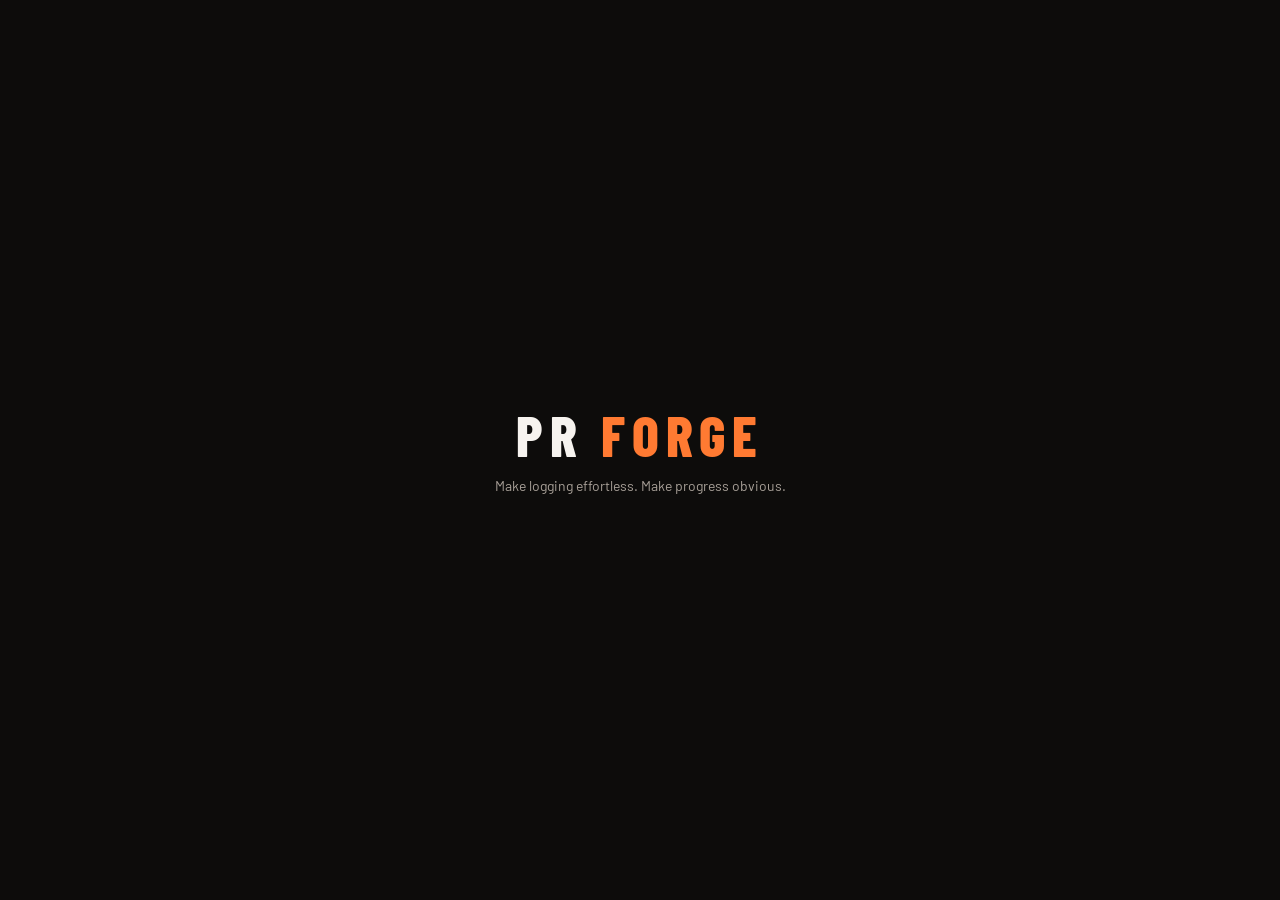
==== index.html @ e35a87fe "Bundle Barlow fonts instead of loading them from Google (1.1.1)" ====
<!doctype html>
<html lang="en">
<head>
  <meta charset="utf-8">
  <script>window.__prfStart = Date.now();</script>
  <meta name="viewport" content="width=device-width, initial-scale=1, viewport-fit=cover">
  <meta name="theme-color" content="#0D0C0B">
  <meta name="color-scheme" content="dark">
  <meta name="mobile-web-app-capable" content="yes">
  <meta name="apple-mobile-web-app-capable" content="yes">
  <meta name="apple-mobile-web-app-status-bar-style" content="black-translucent">
  <meta name="apple-mobile-web-app-title" content="PR Forge">
  <meta name="description" content="PR Forge — log lifts fast, see progress clearly.">
  <title>PR Forge</title>
  <link rel="manifest" href="manifest.webmanifest">
  <link rel="apple-touch-icon" href="icons/apple-touch-icon.png">
  <link rel="stylesheet" href="css/app.css">
</head>
<body>
  <div id="splash" aria-label="PR Forge is loading">
    <img class="splash-logo" src="icons/logo.png" alt="" onerror="this.remove()">
    <div class="wordmark">PR <span>FORGE</span></div>
    <p class="tagline">Make logging effortless. Make progress obvious.</p>
  </div>
  <div id="app" hidden></div>
  <div id="toast-root" aria-live="polite"></div>
  <div id="modal-root" hidden></div>
  <noscript>PR Forge needs JavaScript turned on.</noscript>

  <script src="js/units.js"></script>
  <script src="js/exercises.js"></script>
  <script src="js/metrics.js"></script>
  <script src="js/store.js"></script>
  <script src="js/app.js"></script>
</body>
</html>
---- css/app.css ----
/* PR Forge — "Forge Scoreboard". Barlow Condensed for headings and numbers, Barlow for body.
 * Orange only for "act" or "win" (primary button, confirmed set, current set, PRs). Phone first. */
@font-face { font-family: "Barlow"; font-weight: 400; font-display: swap; src: url("../fonts/barlow-latin-400-normal.woff2") format("woff2"); }
@font-face { font-family: "Barlow"; font-weight: 500; font-display: swap; src: url("../fonts/barlow-latin-500-normal.woff2") format("woff2"); }
@font-face { font-family: "Barlow"; font-weight: 600; font-display: swap; src: url("../fonts/barlow-latin-600-normal.woff2") format("woff2"); }
@font-face { font-family: "Barlow"; font-weight: 700; font-display: swap; src: url("../fonts/barlow-latin-700-normal.woff2") format("woff2"); }
@font-face { font-family: "Barlow Condensed"; font-weight: 600; font-display: swap; src: url("../fonts/barlow-condensed-latin-600-normal.woff2") format("woff2"); }
@font-face { font-family: "Barlow Condensed"; font-weight: 700; font-display: swap; src: url("../fonts/barlow-condensed-latin-700-normal.woff2") format("woff2"); }
@font-face { font-family: "Barlow Condensed"; font-weight: 800; font-display: swap; src: url("../fonts/barlow-condensed-latin-800-normal.woff2") format("woff2"); }
:root {
  --bg: #0d0c0b;
  --surface: #171513;
  --raised: #211e1b;
  --line: #2e2a26;
  --line-2: #3a322b;
  --text: #f6f3ef;
  --soft: #d9d3cc;
  --muted: #a8a098;
  --faint: #6f6861;
  --ghost: #7a726b;
  --bar: #3a342f;
  --accent: #ff7a32;
  --on-accent: #1a0b03;
  --on-pr: #140802;
  --hot: #1f1712;
  --warn: #f5b94a;
  --warn-soft: #2a2213;
  --warn-text: #f5d59a;
  --danger: #ff5c5c;
  --tabbar-h: 60px;
  --safe-b: env(safe-area-inset-bottom, 0px);
  --safe-t: env(safe-area-inset-top, 0px);
  --body: "Barlow", "Helvetica Neue", Arial, sans-serif;
  --cond: "Barlow Condensed", "Arial Narrow", sans-serif;
  font-family: var(--body);
  color: var(--text);
  background: var(--bg);
  -webkit-text-size-adjust: 100%;
}
* { box-sizing: border-box; }
html, body { margin: 0; background: var(--bg); }
body { min-height: 100vh; overscroll-behavior-y: none; -webkit-tap-highlight-color: transparent; }
button, input, select { font: inherit; color: inherit; }
button { cursor: pointer; border: 0; background: none; padding: 0; }
button:disabled { opacity: .4; cursor: default; }
:focus-visible { outline: 2px solid var(--accent); outline-offset: 2px; }
h1, h2, h3, p { margin: 0; }
ul, ol { list-style: none; margin: 0; padding: 0; }
.muted { color: var(--muted); }
.small { font-size: 13px; }
.center { text-align: center; }
.pad { padding: 20px 8px; }
.icon { width: 24px; height: 24px; fill: none; stroke: currentColor; stroke-width: 2; stroke-linecap: round; stroke-linejoin: round; flex: none; }
.icon.sm { width: 18px; height: 18px; }

/* Splash */
#splash {
  position: fixed; inset: 0; z-index: 50; background: var(--bg);
  display: flex; flex-direction: column; align-items: center; justify-content: center; gap: 14px;
  transition: opacity .4s ease;
}
#splash.out { opacity: 0; pointer-events: none; }
.splash-logo { width: 112px; height: 112px; object-fit: contain; }
.wordmark { font-family: var(--cond); font-size: 56px; font-weight: 800; letter-spacing: .12em; line-height: 1; }
.wordmark span { color: var(--accent); }
.tagline { color: var(--muted); font-size: 14px; padding: 0 16px; text-align: center; }
.wordmark.sm { font-size: 18px; }

/* Layout */
.screen {
  max-width: 560px; margin: 0 auto;
  padding: calc(20px + var(--safe-t)) 16px calc(var(--tabbar-h) + var(--safe-b) + 104px);
  display: flex; flex-direction: column; gap: 16px;
}
.screen.no-tabs { padding-bottom: calc(24px + var(--safe-b)); }
.top { display: flex; flex-direction: column; gap: 2px; }
.top.row { flex-direction: row; align-items: center; justify-content: space-between; gap: 10px; }
.top.end { align-items: flex-end; }
.sticky-top {
  position: sticky; top: 0; z-index: 5; background: var(--bg);
  margin: calc(-20px - var(--safe-t)) -16px 0; padding: calc(10px + var(--safe-t)) 16px 10px;
  border-bottom: 1px solid var(--line);
}
h1, h2, h3, .card-title, .eyebrow { font-family: var(--cond); text-transform: uppercase; }
h1 { font-size: 46px; font-weight: 800; line-height: .95; letter-spacing: -.01em; overflow-wrap: anywhere; }
h1.h-sm { font-size: 22px; letter-spacing: .04em; line-height: 1; }
h1.big { font-size: 52px; }
h2 { font-size: 30px; font-weight: 800; line-height: 1; overflow-wrap: anywhere; }
h2.big { font-size: 40px; }
h3, h2.h-lift { font-size: 20px; font-weight: 700; line-height: 1.05; overflow-wrap: anywhere; }
.eyebrow { color: var(--muted); font-size: 14px; font-weight: 600; letter-spacing: .16em; display: flex; align-items: center; gap: 8px; }
.eyebrow.on { color: var(--accent); font-weight: 700; font-size: 13px; letter-spacing: .18em; }
.card { background: var(--surface); border: 1px solid var(--line); border-radius: 20px; padding: 16px; display: flex; flex-direction: column; gap: 12px; min-width: 0; }
.card-title { font-size: 13px; color: var(--muted); letter-spacing: .16em; font-weight: 700; line-height: 1.2; }
.card.empty { text-align: center; padding: 26px 18px; }
.card.hero { padding: 20px; gap: 16px; }
.hero-top { display: flex; justify-content: space-between; align-items: baseline; gap: 10px; }
.ex-names { color: var(--soft); font-size: 14px; line-height: 1.4; }
.row-2 { display: grid; grid-template-columns: minmax(0, 1fr) minmax(0, 1fr); gap: 8px; }
.tip { line-height: 1.4; }
.row-2 .btn { font-size: 15px; padding: 0 8px; white-space: nowrap; }
.num-font { font-family: var(--cond); font-variant-numeric: tabular-nums; }

/* Buttons */
.btn {
  display: inline-flex; align-items: center; justify-content: center; gap: 6px;
  min-height: 44px; padding: 0 16px; border-radius: 12px; font-weight: 600; font-size: 15px;
  background: var(--raised); border: 1px solid var(--line);
}
.btn.block { width: 100%; }
.btn.sm { padding: 0 12px; font-size: 14px; }
.btn.primary, .btn.white {
  min-height: 56px; border-radius: 14px; font-family: var(--cond); font-weight: 800; font-size: 20px;
  letter-spacing: .08em; text-transform: uppercase;
}
.btn.primary { background: var(--accent); border-color: var(--accent); color: var(--on-accent); }
.btn.primary.sm { min-height: 44px; border-radius: 12px; font-size: 16px; }
.btn.primary:active { filter: brightness(.92); }
.btn.white { background: var(--text); border-color: var(--text); color: var(--bg); }
.btn.finish {
  background: transparent; border: 1.5px solid var(--accent); color: var(--accent);
  font-family: var(--cond); font-weight: 800; font-size: 16px; letter-spacing: .08em; text-transform: uppercase;
}
.btn.ghost { background: transparent; }
.btn.danger { background: var(--danger); border-color: var(--danger); color: #1a0606; }
.btn.danger-ghost { background: transparent; color: var(--danger); border-color: transparent; }
.modal-actions .btn.primary { min-height: 44px; border-radius: 12px; font-size: 17px; }
.icon-btn { width: 44px; height: 44px; display: inline-flex; align-items: center; justify-content: center; border-radius: 12px; color: var(--muted); flex: none; }
.icon-btn.boxed { border: 1px solid var(--line); color: var(--text); }
.icon-btn:active { background: var(--raised); }
.chip { min-height: 44px; padding: 0 14px; border-radius: 12px; border: 1px solid var(--line); background: transparent; font-size: 14px; font-weight: 600; white-space: nowrap; color: var(--soft); }
.chip.on { background: var(--text); border-color: var(--text); color: var(--bg); font-weight: 700; }
.chips { display: flex; flex-wrap: wrap; gap: 6px; }
.chips.scroll { flex-wrap: nowrap; overflow-x: auto; scrollbar-width: none; padding-bottom: 2px; flex: none; }
.chips.scroll::-webkit-scrollbar { display: none; }

/* Tab bar + docks above it */
.tabbar {
  position: fixed; left: 0; right: 0; bottom: 0; z-index: 20;
  display: grid; grid-template-columns: repeat(4, minmax(0, 1fr)); gap: 4px;
  height: calc(var(--tabbar-h) + var(--safe-b)); padding: 0 12px var(--safe-b);
  background: var(--bg); border-top: 1px solid var(--line);
}
.tab { display: flex; flex-direction: column; align-items: center; justify-content: center; gap: 4px; color: var(--muted); font-size: 11px; font-weight: 600; letter-spacing: .04em; }
.tab.on { color: var(--accent); font-weight: 700; }
.active-bar, .rest-dock {
  position: fixed; left: 12px; right: 12px; z-index: 19;
  bottom: calc(var(--tabbar-h) + var(--safe-b) + 12px);
  max-width: 536px; margin: 0 auto;
  display: flex; align-items: center; gap: 12px; text-align: left;
}
.active-bar { min-height: 60px; padding: 10px 16px; background: var(--hot); border: 1.5px solid var(--accent); border-radius: 18px; }
.ab-text { flex: 1; display: flex; flex-direction: column; min-width: 0; }
.ab-text strong { font-family: var(--cond); font-weight: 800; font-size: 20px; line-height: 1.1; text-transform: uppercase; white-space: nowrap; overflow: hidden; text-overflow: ellipsis; }
.ab-text .muted { font-size: 13px; font-variant-numeric: tabular-nums; }
.ab-go { color: var(--accent); font-family: var(--cond); font-weight: 800; font-size: 16px; letter-spacing: .08em; text-transform: uppercase; }
.pulse { width: 10px; height: 10px; border-radius: 50%; background: var(--accent); flex: none; box-shadow: 0 0 0 0 rgba(255,122,50,.6); animation: pulse 1.8s infinite; }
@keyframes pulse { 70% { box-shadow: 0 0 0 9px rgba(255,122,50,0); } 100% { box-shadow: 0 0 0 0 rgba(255,122,50,0); } }
.rest-dock { padding: 12px 12px 12px 16px; background: #1c1916; border: 1px solid var(--line-2); border-radius: 18px; }
.rest-main { flex: 1; min-width: 0; display: flex; flex-direction: column; gap: 6px; }
.rest-read { display: flex; align-items: baseline; gap: 8px; }
.rest-label { font-family: var(--cond); font-weight: 700; font-size: 12px; letter-spacing: .16em; text-transform: uppercase; color: var(--muted); }
.rest-time { font-family: var(--cond); font-weight: 800; font-size: 32px; line-height: 1; font-variant-numeric: tabular-nums; }
.rest-track, .wk-track { height: 4px; border-radius: 2px; overflow: hidden; }
.rest-track { background: var(--line); }
.wk-track { background: var(--raised); }
.rest-fill, .wk-fill { height: 4px; background: var(--accent); }
.rest-btn { height: 44px; padding: 0 12px; border-radius: 12px; border: 1px solid var(--line-2); font-weight: 700; font-size: 15px; flex: none; }

/* Today */
.week-wrap { display: flex; flex-direction: column; gap: 10px; }
.week { display: grid; grid-template-columns: repeat(7, minmax(0, 1fr)); gap: 6px; }
.day { display: flex; flex-direction: column; align-items: center; gap: 6px; }
.dl { font-size: 12px; color: var(--muted); font-weight: 600; }
.dot { width: 100%; height: 44px; border-radius: 8px; background: #1a1816; border: 1px solid var(--line); }
.day.done .dot { background: var(--accent); border-color: var(--accent); }
.day.today .dot { border: 2px solid var(--accent); background: transparent; }
.day.today.done .dot { background: var(--accent); }
.day.today .dl { color: var(--accent); font-weight: 700; }
.week-line { font-size: 14px; color: var(--muted); }
.plan { display: flex; flex-direction: column; }
.plan li { display: flex; justify-content: space-between; align-items: baseline; gap: 12px; padding: 10px 0; border-top: 1px solid var(--line); }
.plan li:last-child { border-bottom: 1px solid var(--line); }
.plan-name { font-size: 16px; font-weight: 600; min-width: 0; }
.plan-side { font-size: 13px; font-weight: 500; color: var(--muted); white-space: nowrap; }
.plan-val { font-family: var(--cond); font-weight: 600; font-size: 18px; color: var(--soft); font-variant-numeric: tabular-nums; white-space: nowrap; }
.plan-more { font-size: 13px; color: var(--muted); }
.stats { display: grid; grid-template-columns: repeat(3, minmax(0, 1fr)); border-top: 1px solid var(--line); border-bottom: 1px solid var(--line); }
.stat { padding: 14px 8px 14px 14px; display: flex; flex-direction: column; gap: 2px; min-width: 0; border-right: 1px solid var(--line); }
.stat:first-child { padding-left: 0; }
.stat:last-child { border-right: 0; }
.stat-v { font-family: var(--cond); font-size: 30px; font-weight: 700; line-height: 1; font-variant-numeric: tabular-nums; white-space: nowrap; }
.stat-v small { font-size: 18px; color: var(--muted); font-weight: 700; }
.stat-v.soft { font-size: 22px; line-height: 30px; color: var(--soft); }
.stat-v.up { color: var(--accent); }
.stat-l { font-size: 12px; color: var(--muted); line-height: 1.25; overflow: hidden; text-overflow: ellipsis; white-space: nowrap; }

/* Saved workouts */
.tpl-head { display: flex; justify-content: space-between; align-items: center; gap: 8px; }
.tpl-list { display: flex; flex-direction: column; }
.tpl-row { display: grid; grid-template-columns: minmax(0, 1fr) auto; grid-template-areas: "name tools" "step step"; gap: 6px 8px; padding: 10px 0; border-bottom: 1px solid var(--line); }
.tpl-row:last-child { border-bottom: 0; }
.tpl-name { grid-area: name; display: flex; flex-direction: column; gap: 2px; min-width: 0; }
.tpl-tools { grid-area: tools; display: flex; }
.stepper { grid-area: step; display: inline-flex; align-items: center; gap: 4px; justify-self: start; background: var(--raised); border-radius: 12px; }
.stepper button { width: 44px; height: 44px; font-size: 20px; color: var(--text); }
.stepper span { min-width: 58px; text-align: center; font-family: var(--cond); font-weight: 700; font-size: 17px; font-variant-numeric: tabular-nums; }
.field { display: flex; flex-direction: column; gap: 6px; font-size: 13px; color: var(--muted); }
.field input, .field select, .search {
  width: 100%; min-height: 46px; padding: 0 12px; border-radius: 12px;
  border: 1px solid var(--line-2); background: var(--bg); color: var(--text); font-size: 16px; flex: none;
}
.field input:focus, .search:focus { border-color: var(--accent); outline: none; }
.field select { appearance: none; -webkit-appearance: none; }
input::placeholder { color: var(--ghost); opacity: 1; }

/* Logging */
.wk-head { display: grid; grid-template-columns: 44px minmax(0, 1fr) auto; align-items: center; gap: 8px; }
.wk-title { display: flex; flex-direction: column; align-items: center; min-width: 0; }
.wk-title strong { max-width: 100%; font-family: var(--cond); font-weight: 800; font-size: 20px; line-height: 1.15; letter-spacing: .06em; text-transform: uppercase; white-space: nowrap; overflow: hidden; text-overflow: ellipsis; }
.wk-title span { font-family: var(--cond); font-weight: 600; font-size: 15px; color: var(--muted); font-variant-numeric: tabular-nums; }
.wk-progress { display: flex; flex-direction: column; gap: 6px; }
.wk-progress-text { display: flex; justify-content: space-between; gap: 12px; font-size: 13px; color: var(--muted); }
.wk-progress-text span:first-child { white-space: nowrap; }
.wk-progress-text span:last-child { min-width: 0; overflow: hidden; text-overflow: ellipsis; white-space: nowrap; }
.ex-card { gap: 6px; }
.ex-head { display: flex; justify-content: space-between; align-items: flex-start; gap: 8px; }
.ex-head-text { display: flex; flex-direction: column; gap: 4px; min-width: 0; flex: 1; }
.ex-head h2 { font-size: 28px; }
.ex-meta { font-size: 13px; color: var(--muted); line-height: 1.3; }
.ex-tools { display: flex; align-items: center; gap: 2px; flex: none; margin: -6px -10px 0 0; }
.ex-best { font-family: var(--cond); font-weight: 700; font-size: 13px; letter-spacing: .1em; text-transform: uppercase; color: var(--muted); white-space: nowrap; }
.set-row { display: grid; grid-template-columns: 36px minmax(0, 1fr) 20px minmax(0, 1fr) 52px; gap: 8px; align-items: center; height: 52px; border-top: 1px solid var(--line); }
.set-row.head { height: auto; border-top: 0; padding: 10px 0 2px; font-size: 11px; font-weight: 700; letter-spacing: .12em; text-transform: uppercase; color: var(--muted); }
.set-row.head span:nth-child(2), .set-row.head span:nth-child(4) { text-align: center; }
.head-side { letter-spacing: 0; text-transform: none; font-weight: 600; color: var(--soft); white-space: nowrap; }
.set-n { position: relative; width: 32px; height: 32px; border-radius: 8px; background: var(--raised); font-weight: 700; font-size: 14px; display: flex; align-items: center; justify-content: center; }
.set-n::after { content: ""; position: absolute; inset: -6px -8px -6px -4px; }
.set-row.warm .set-n { color: var(--warn); background: var(--warn-soft); }
.x { color: var(--faint); font-size: 16px; text-align: center; }
.cell { position: relative; min-width: 0; }
.num {
  width: 100%; height: 44px; border-radius: 10px; border: 1px solid var(--line-2); background: var(--bg);
  text-align: center; font-family: var(--cond); font-size: 26px; font-weight: 700; font-variant-numeric: tabular-nums; color: var(--text); padding: 0 2px;
}
.num:focus { border-color: var(--accent); outline: none; }
.pr-tag { position: absolute; right: 0; top: 2px; font-family: var(--cond); font-weight: 800; font-size: 11px; letter-spacing: .12em; color: var(--accent); pointer-events: none; }
.check { width: 52px; height: 44px; border-radius: 12px; border: 1px solid var(--line); background: var(--raised); display: flex; align-items: center; justify-content: center; color: var(--muted); }
.check .icon { width: 22px; height: 22px; stroke-width: 2.8; }
.check.on { background: var(--accent); border-color: var(--accent); color: var(--on-accent); }
.set-row.warm .check.on { background: var(--raised); border-color: var(--line); color: var(--muted); }
.set-row.done .num { border-color: transparent; background: transparent; }
.set-row.warm.done .num { color: var(--muted); font-weight: 600; }
.set-row.active { height: 60px; margin: 0 -8px; padding: 0 8px; border-radius: 14px; border: 1.5px solid var(--accent); background: var(--hot); }
.set-row.active .set-n { background: var(--accent); color: var(--on-accent); font-weight: 800; }
.set-row.active .check { background: transparent; border: 1.5px solid var(--accent); color: var(--accent); }
.set-row.active + .set-row { border-top: 0; }
.ex-actions { display: flex; gap: 8px; flex-wrap: wrap; padding-top: 8px; }
.ex-row { width: 100%; min-height: 64px; padding: 12px 16px; border: 1px solid var(--line); border-radius: 16px; display: flex; justify-content: space-between; align-items: center; gap: 12px; text-align: left; }
.ex-row-text { display: flex; flex-direction: column; gap: 2px; min-width: 0; }
.ex-row-label { font-family: var(--cond); font-weight: 700; font-size: 12px; letter-spacing: .16em; text-transform: uppercase; color: var(--muted); display: flex; align-items: center; gap: 4px; }
.ex-row.done .ex-row-label { color: var(--accent); }
.ex-row-label .icon { width: 14px; height: 14px; stroke-width: 3; }
.ex-row-name { font-family: var(--cond); font-weight: 700; font-size: 20px; line-height: 1.1; text-transform: uppercase; overflow-wrap: anywhere; }
.ex-row-plan { font-family: var(--cond); font-weight: 600; font-size: 18px; color: var(--soft); font-variant-numeric: tabular-nums; white-space: nowrap; flex: none; text-align: right; display: flex; flex-direction: column; }
.ex-row-plan small { font-family: var(--body); font-size: 13px; font-weight: 500; color: var(--muted); }

/* PR moment */
.pr-moment { position: fixed; inset: 0; z-index: 35; background: var(--bg); overflow-y: auto; overscroll-behavior: contain; display: flex; flex-direction: column; }
.pr-panel { background: var(--accent); color: var(--on-pr); padding: calc(16px + var(--safe-t)) 24px 28px; display: flex; flex-direction: column; gap: 10px; flex: none; }
.pr-panel-top { display: flex; justify-content: space-between; align-items: center; gap: 8px; }
.pr-kicker { display: flex; align-items: center; gap: 8px; font-family: var(--cond); font-weight: 800; font-size: 15px; letter-spacing: .2em; text-transform: uppercase; }
.pr-kicker .icon { width: 20px; height: 20px; }
.pr-close { width: 44px; height: 44px; border-radius: 22px; background: rgba(20, 8, 2, .12); color: var(--on-pr); display: flex; align-items: center; justify-content: center; flex: none; }
.pr-name { margin-top: 10px; font-size: 34px; font-weight: 800; }
.pr-side { font-size: 14px; font-weight: 600; }
.pr-num { display: flex; align-items: baseline; gap: 10px; font-family: var(--cond); font-weight: 800; line-height: .85; font-variant-numeric: tabular-nums; }
.pr-num-main { font-size: 132px; letter-spacing: -.03em; }
.pr-num.long .pr-num-main { font-size: 92px; }
.pr-num-sub { display: flex; flex-direction: column; gap: 6px; font-size: 30px; }
.pr-grid { display: grid; grid-template-columns: repeat(2, minmax(0, 1fr)); margin-top: 14px; border-top: 2px solid var(--on-pr); }
.pr-grid.one { grid-template-columns: minmax(0, 1fr); }
.pr-grid div { padding-top: 12px; display: flex; flex-direction: column; gap: 2px; min-width: 0; }
.pr-grid div + div { padding-left: 16px; border-left: 2px solid var(--on-pr); }
.pr-grid strong { font-family: var(--cond); font-weight: 800; font-size: 30px; line-height: 1; font-variant-numeric: tabular-nums; }
.pr-grid span { font-size: 13px; font-weight: 600; }
.pr-chart { padding: 24px 24px 0; display: flex; flex-direction: column; gap: 14px; flex: none; }
.pr-chart-head, .pr-chart-foot { display: flex; justify-content: space-between; align-items: baseline; gap: 8px; }
.pr-chart-head span { font-size: 13px; color: var(--muted); }
.pr-chart-foot { font-size: 12px; color: var(--muted); }
.pr-chart-foot strong { color: var(--text); font-weight: 600; }
.pr-note { font-size: 15px; line-height: 1.45; color: var(--soft); }
.pr-note strong { color: var(--text); }
.pr-note .to { color: var(--accent); }
.pr-foot { margin-top: auto; padding: 24px 24px calc(24px + var(--safe-b)); flex: none; }
.bars { display: grid; grid-template-columns: repeat(8, minmax(0, 1fr)); gap: 3px; align-items: end; height: 64px; }
.bars span { border-radius: 2px; background: var(--bar); }
.bars span.blank { background: transparent; }
.bars span.last-accent { background: var(--accent); }
.bars span.last-soft { background: var(--soft); }
.bars span.last-warn { background: var(--warn); }
.bars.tall { height: 132px; gap: 8px; border-bottom: 1px solid var(--line); }
.bars.tall span { border-radius: 4px 4px 0 0; }

/* Progress */
.lede { font-size: 15px; line-height: 1.4; color: var(--soft); }
.lede .win { color: var(--accent); }
.lede .warn { color: var(--warn); }
.trend { display: grid; grid-template-columns: minmax(0, 1fr) 112px; gap: 4px 12px; align-items: end; border-radius: 18px; }
.trend-main { display: flex; flex-direction: column; gap: 8px; min-width: 0; }
.trend-name { display: flex; flex-wrap: wrap; align-items: center; gap: 6px 8px; }
.trend-num { font-family: var(--cond); font-weight: 800; font-size: 44px; line-height: .9; font-variant-numeric: tabular-nums; }
.trend-num small { font-size: 18px; font-weight: 600; color: var(--muted); }
.pill { height: 22px; padding: 0 8px; border-radius: 11px; display: inline-flex; align-items: center; font-size: 11px; font-weight: 800; letter-spacing: .08em; text-transform: uppercase; white-space: nowrap; }
.pill.progressing { background: var(--accent); color: var(--on-pr); }
.pill.holding { border: 1px solid var(--faint); color: var(--soft); }
.pill.stalled { background: var(--warn-soft); color: var(--warn); }
.pill.building { border: 1px dashed var(--faint); color: var(--muted); }
.idea { grid-column: 1 / -1; margin-top: 10px; padding-top: 10px; border-top: 1px solid var(--line); font-size: 14px; line-height: 1.4; color: var(--warn-text); }
.how summary { color: var(--soft); font-size: 14px; font-weight: 600; cursor: pointer; min-height: 44px; display: flex; align-items: center; text-decoration: underline; text-underline-offset: 4px; }
.how p { line-height: 1.45; }
.prs { display: flex; flex-direction: column; }
.pr { padding: 12px 0; border-top: 1px solid var(--line); display: flex; flex-direction: column; gap: 4px; }
.pr:first-child { border-top: 0; padding-top: 0; }
.pr:last-child { padding-bottom: 0; }
.pr-main { font-family: var(--cond); font-weight: 700; font-size: 22px; line-height: 1.1; font-variant-numeric: tabular-nums; }
.pr-main .muted { font-weight: 600; font-size: 17px; }
.setting { display: flex; align-items: center; justify-content: space-between; gap: 10px; padding: 6px 0; }
.setting.col { flex-direction: column; align-items: stretch; }
.setting > span { font-weight: 600; }
.seg { display: inline-flex; background: var(--surface); border: 1px solid var(--line); border-radius: 12px; padding: 3px; }
.seg button { min-width: 54px; height: 44px; border-radius: 9px; font-weight: 600; font-size: 14px; color: var(--muted); }
.seg button.on { background: var(--text); color: var(--bg); font-weight: 700; }

/* History + workout summary */
.month { font-size: 13px; font-weight: 700; color: var(--muted); letter-spacing: .16em; line-height: 1.2; margin-top: 8px; }
.card.hist { text-align: left; gap: 6px; width: 100%; }
.hist-top { display: flex; justify-content: space-between; gap: 8px; align-items: baseline; }
.hist-name { font-family: var(--cond); font-weight: 800; font-size: 24px; line-height: 1.05; text-transform: uppercase; min-width: 0; overflow-wrap: anywhere; }
.hist-date { white-space: nowrap; }
.pr-badge { display: inline-flex; align-items: center; gap: 4px; align-self: flex-start; height: 24px; padding: 0 8px; border-radius: 8px; background: var(--accent); color: var(--on-pr); font-family: var(--cond); font-size: 14px; font-weight: 800; letter-spacing: .06em; text-transform: uppercase; }
.pr-badge .icon { width: 14px; height: 14px; }
.pr-win { padding: 14px 16px; border-radius: 16px; background: var(--hot); border: 1.5px solid var(--accent); display: flex; align-items: center; gap: 14px; }
.pr-win-icon { width: 44px; height: 44px; border-radius: 12px; background: var(--accent); color: var(--on-pr); display: flex; align-items: center; justify-content: center; flex: none; }
.pr-win-text { display: flex; flex-direction: column; gap: 2px; min-width: 0; }
.pr-win-text strong { font-family: var(--cond); font-weight: 800; font-size: 20px; line-height: 1.1; text-transform: uppercase; }
.pr-win-text span { font-size: 14px; color: var(--soft); font-variant-numeric: tabular-nums; }
.log-list { display: flex; flex-direction: column; }
.log { padding: 16px 0; border-bottom: 1px solid var(--line); display: flex; flex-direction: column; gap: 10px; }
.log:first-child { padding-top: 8px; }
.log:last-child { border-bottom: 0; }
.log-head { display: flex; justify-content: space-between; align-items: baseline; gap: 12px; }
.log-vol { font-size: 13px; color: var(--muted); white-space: nowrap; }
.set-chips { display: flex; gap: 6px; flex-wrap: wrap; }
.set-chip { height: 32px; padding: 0 10px; border-radius: 8px; background: var(--raised); display: inline-flex; align-items: center; gap: 6px; font-family: var(--cond); font-weight: 600; font-size: 17px; font-variant-numeric: tabular-nums; }
.set-chip.warm { background: var(--warn-soft); color: var(--warn); }
.set-chip.is-pr { border: 1px solid var(--accent); color: var(--accent); font-weight: 700; }
.foot-actions { display: flex; flex-direction: column; gap: 8px; }

/* Picker sheet */
.sheet-wrap { position: fixed; inset: 0; z-index: 30; display: flex; align-items: flex-end; justify-content: center; }
.backdrop { position: absolute; inset: 0; background: rgba(0, 0, 0, .65); }
.sheet {
  position: relative; width: 100%; max-width: 560px; height: 88vh; height: 88dvh;
  background: var(--surface); border: 1px solid var(--line); border-bottom: 0; border-radius: 20px 20px 0 0;
  display: flex; flex-direction: column; gap: 10px; padding: 14px 16px 0;
}
.sheet-head { display: flex; justify-content: space-between; align-items: center; }
.pick-list { flex: 1; overflow-y: auto; -webkit-overflow-scrolling: touch; margin: 0 -16px; padding: 0 16px; }
.pick { width: 100%; min-height: 56px; display: flex; align-items: center; gap: 12px; padding: 10px 2px; border-bottom: 1px solid var(--line); text-align: left; }
.pick-text { flex: 1; display: flex; flex-direction: column; gap: 2px; min-width: 0; }
.pick-text strong { font-weight: 600; font-size: 16px; }
.pick-box { width: 28px; height: 28px; border-radius: 8px; border: 1.5px solid var(--line-2); display: flex; align-items: center; justify-content: center; flex: none; }
.pick.on .pick-box { background: var(--accent); border-color: var(--accent); color: var(--on-accent); }
.pick-box .icon { width: 16px; height: 16px; stroke-width: 2.8; }
.sheet-foot { display: grid; grid-template-columns: minmax(0, 1fr) minmax(0, 1fr); gap: 8px; align-items: stretch; padding: 10px 0 calc(12px + var(--safe-b)); border-top: 1px solid var(--line); }
.sheet-foot .btn.primary { min-height: 44px; border-radius: 12px; font-size: 17px; }

/* Modal */
#modal-root { position: fixed; inset: 0; z-index: 40; display: flex; align-items: center; justify-content: center; padding: 16px; }
#modal-root[hidden] { display: none; }
.modal { position: relative; width: 100%; max-width: 420px; background: var(--surface); border: 1px solid var(--line); border-radius: 20px; padding: 20px; display: flex; flex-direction: column; gap: 12px; max-height: 90vh; overflow-y: auto; }
.modal p { line-height: 1.45; }
.modal-actions { display: grid; grid-template-columns: minmax(0, 1fr) minmax(0, 1fr); gap: 8px; margin-top: 4px; }

/* Toasts */
#toast-root { position: fixed; left: 0; right: 0; top: calc(10px + var(--safe-t)); z-index: 60; display: flex; flex-direction: column; align-items: center; gap: 8px; pointer-events: none; padding: 0 16px; }
.toast {
  max-width: 420px; width: fit-content; background: var(--raised); border: 1px solid var(--line-2); color: var(--text);
  padding: 10px 14px; border-radius: 12px; font-size: 14px; font-weight: 600; box-shadow: 0 8px 30px rgba(0,0,0,.45);
  animation: toast-in .25s ease; transition: opacity .35s, transform .35s;
}
.toast.out { opacity: 0; transform: translateY(-8px); }
.toast.warn { border-color: #6b5214; background: var(--warn-soft); color: var(--warn); }
@keyframes toast-in { from { opacity: 0; transform: translateY(-10px); } }

@media (prefers-reduced-motion: reduce) {
  *, *::before, *::after { animation: none !important; transition: none !important; }
}
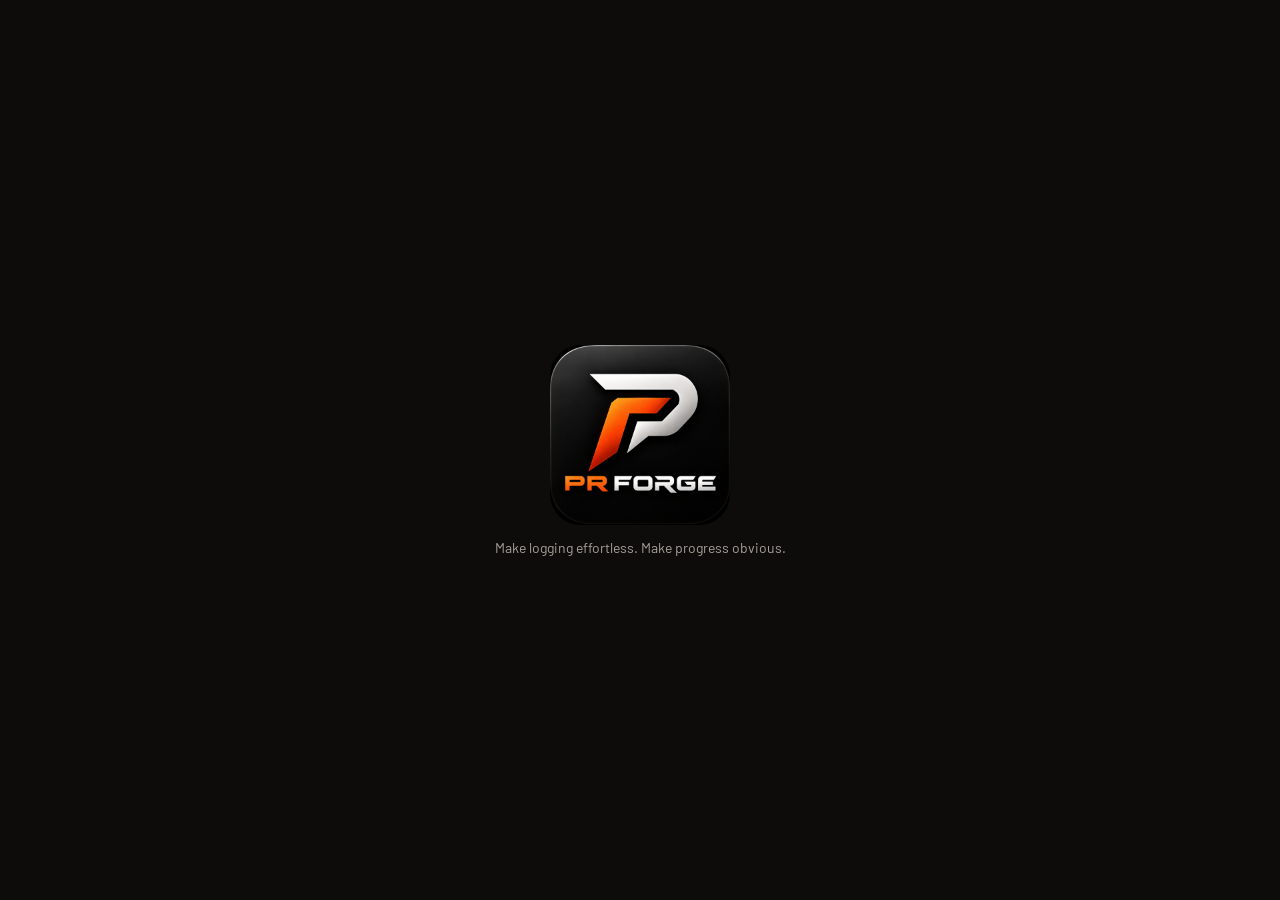
==== commit 08df4bff: "Add logo and app icons; swap and reorder exercises mid-workout (1.3.0)" ====
--- a/index.html
+++ b/index.html
@@ -14,6 +14,7 @@
   <title>PR Forge</title>
   <link rel="manifest" href="manifest.webmanifest">
   <link rel="apple-touch-icon" href="icons/apple-touch-icon.png">
+  <link rel="icon" type="image/png" href="icons/icon-192.png">
   <link rel="stylesheet" href="css/app.css">
 </head>
 <body>
@@ -28,6 +29,7 @@
   <noscript>PR Forge needs JavaScript turned on.</noscript>
 
   <script src="js/units.js"></script>
+  <script src="js/exercise-library.js"></script>
   <script src="js/exercises.js"></script>
   <script src="js/metrics.js"></script>
   <script src="js/store.js"></script>
--- a/css/app.css
+++ b/css/app.css
@@ -60,7 +60,8 @@
   transition: opacity .4s ease;
 }
 #splash.out { opacity: 0; pointer-events: none; }
-.splash-logo { width: 112px; height: 112px; object-fit: contain; }
+.splash-logo { width: 180px; height: 180px; object-fit: contain; border-radius: 17%; }
+.splash-logo + .wordmark { display: none; } /* the logo carries the name; the text is the fallback if it can't load */
 .wordmark { font-family: var(--cond); font-size: 56px; font-weight: 800; letter-spacing: .12em; line-height: 1; }
 .wordmark span { color: var(--accent); }
 .tagline { color: var(--muted); font-size: 14px; padding: 0 16px; text-align: center; }
@@ -367,6 +368,7 @@
 }
 .sheet-head { display: flex; justify-content: space-between; align-items: center; }
 .pick-list { flex: 1; overflow-y: auto; -webkit-overflow-scrolling: touch; margin: 0 -16px; padding: 0 16px; }
+.pick-group { padding: 14px 2px 6px; font-size: 13px; font-weight: 700; letter-spacing: .16em; color: var(--muted); border-bottom: 1px solid var(--line); }
 .pick { width: 100%; min-height: 56px; display: flex; align-items: center; gap: 12px; padding: 10px 2px; border-bottom: 1px solid var(--line); text-align: left; }
 .pick-text { flex: 1; display: flex; flex-direction: column; gap: 2px; min-width: 0; }
 .pick-text strong { font-weight: 600; font-size: 16px; }
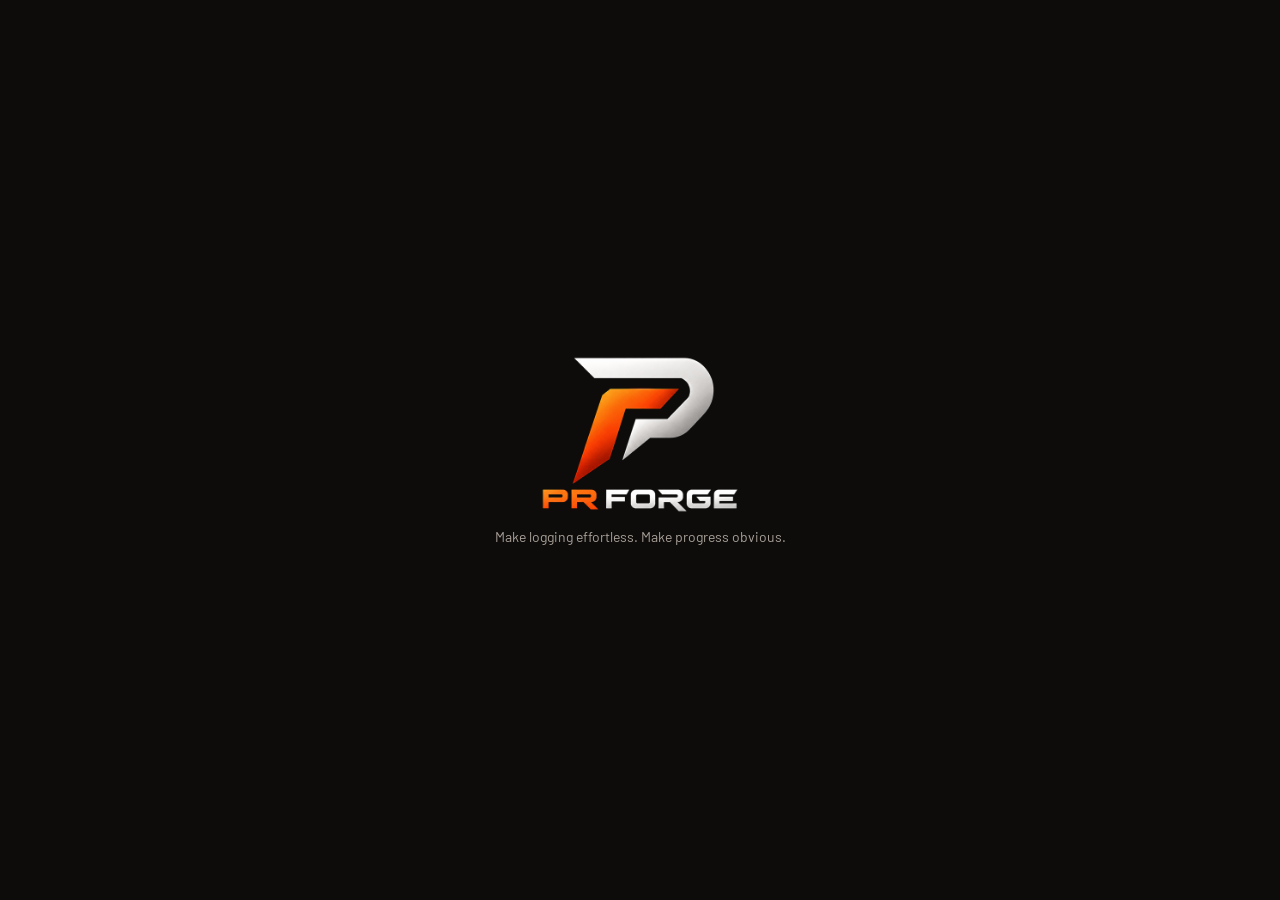
==== commit 09921e4c: "Show the logo without its square badge on the launch screen (1.5.1) icons/splash-logo.png is the P m" ====
--- a/index.html
+++ b/index.html
@@ -19,8 +19,8 @@
 </head>
 <body>
   <div id="splash" aria-label="PR Forge is loading">
-    <img class="splash-logo" src="icons/logo.png" alt="" onerror="this.remove()">
-    <div class="wordmark">PR <span>FORGE</span></div>
+    <img class="splash-logo" src="icons/splash-logo.png" alt="" onerror="this.remove()">
+    <div class="wordmark"><span>PR</span> FORGE</div>
     <p class="tagline">Make logging effortless. Make progress obvious.</p>
   </div>
   <div id="app" hidden></div>
@@ -33,6 +33,11 @@
   <script src="js/exercises.js"></script>
   <script src="js/metrics.js"></script>
   <script src="js/store.js"></script>
+  <script src="js/plates.js"></script>
+  <script src="js/importers.js"></script>
+  <script src="js/vendor/supabase.js"></script>
+  <script src="js/sync.js"></script>
+  <script src="js/cloud.js"></script>
   <script src="js/app.js"></script>
 </body>
 </html>
--- a/css/app.css
+++ b/css/app.css
@@ -60,12 +60,12 @@
   transition: opacity .4s ease;
 }
 #splash.out { opacity: 0; pointer-events: none; }
-.splash-logo { width: 180px; height: 180px; object-fit: contain; border-radius: 17%; }
+.splash-logo { width: 200px; max-width: 60vw; height: auto; aspect-ratio: 466 / 370; } /* the logo's mark and lettering, cut from the badge so no square shows */
 .splash-logo + .wordmark { display: none; } /* the logo carries the name; the text is the fallback if it can't load */
 .wordmark { font-family: var(--cond); font-size: 56px; font-weight: 800; letter-spacing: .12em; line-height: 1; }
 .wordmark span { color: var(--accent); }
 .tagline { color: var(--muted); font-size: 14px; padding: 0 16px; text-align: center; }
-.wordmark.sm { font-size: 18px; }
+.wordmark-img { display: block; flex: none; width: 136px; height: auto; margin-bottom: 7px; }
 
 /* Layout */
 .screen {
@@ -232,6 +232,8 @@
 .ex-tools { display: flex; align-items: center; gap: 2px; flex: none; margin: -6px -10px 0 0; }
 .ex-best { font-family: var(--cond); font-weight: 700; font-size: 13px; letter-spacing: .1em; text-transform: uppercase; color: var(--muted); white-space: nowrap; }
 .set-row { display: grid; grid-template-columns: 36px minmax(0, 1fr) 20px minmax(0, 1fr) 52px; gap: 8px; align-items: center; height: 52px; border-top: 1px solid var(--line); }
+.set-row.one { grid-template-columns: 36px minmax(0, 1fr) 52px; }
+.set-row.head.one span:nth-child(2) { text-align: center; }
 .set-row.head { height: auto; border-top: 0; padding: 10px 0 2px; font-size: 11px; font-weight: 700; letter-spacing: .12em; text-transform: uppercase; color: var(--muted); }
 .set-row.head span:nth-child(2), .set-row.head span:nth-child(4) { text-align: center; }
 .head-side { letter-spacing: 0; text-transform: none; font-weight: 600; color: var(--soft); white-space: nowrap; }
@@ -256,6 +258,19 @@
 .set-row.active .set-n { background: var(--accent); color: var(--on-accent); font-weight: 800; }
 .set-row.active .check { background: transparent; border: 1.5px solid var(--accent); color: var(--accent); }
 .set-row.active + .set-row { border-top: 0; }
+.plates { display: flex; flex-wrap: wrap; align-items: center; gap: 8px; padding-top: 8px; font-size: 13px; line-height: 1.3; color: var(--muted); }
+.plates:empty { display: none; }
+.plate-chips { display: inline-flex; flex-wrap: wrap; gap: 6px; }
+.plate-chip { min-width: 36px; height: 28px; padding: 0 8px; border-radius: 6px; display: inline-flex; align-items: center; justify-content: center; font-family: var(--cond); font-weight: 800; font-size: 16px; font-variant-numeric: tabular-nums; color: var(--bg); background: var(--muted); }
+.plate-chip.p0 { background: var(--text); }
+.plate-chip.p1 { background: var(--soft); }
+.type-list { display: flex; flex-direction: column; gap: 6px; }
+.type-opt { width: 100%; min-height: 56px; padding: 8px 12px; border: 1px solid var(--line); border-radius: 12px; display: flex; flex-direction: column; gap: 2px; justify-content: center; text-align: left; }
+.type-opt strong { font-weight: 600; }
+.type-opt.on { border: 1.5px solid var(--text); }
+.bar-input { width: 96px; height: 44px; padding: 0 8px; border-radius: 12px; border: 1px solid var(--line-2); background: var(--bg); color: var(--text); text-align: center; font-family: var(--cond); font-size: 20px; font-weight: 700; font-variant-numeric: tabular-nums; }
+.bar-input:focus { border-color: var(--accent); outline: none; }
+.import-row { display: flex; align-items: center; justify-content: space-between; gap: 8px; padding-top: 6px; }
 .ex-actions { display: flex; gap: 8px; flex-wrap: wrap; padding-top: 8px; }
 .ex-row { width: 100%; min-height: 64px; padding: 12px 16px; border: 1px solid var(--line); border-radius: 16px; display: flex; justify-content: space-between; align-items: center; gap: 12px; text-align: left; }
 .ex-row-text { display: flex; flex-direction: column; gap: 2px; min-width: 0; }
@@ -307,7 +322,34 @@
 .lede { font-size: 15px; line-height: 1.4; color: var(--soft); }
 .lede .win { color: var(--accent); }
 .lede .warn { color: var(--warn); }
-.trend { display: grid; grid-template-columns: minmax(0, 1fr) 112px; gap: 4px 12px; align-items: end; border-radius: 18px; }
+.trend { display: grid; grid-template-columns: minmax(0, 1fr) 112px; gap: 4px 12px; align-items: end; border-radius: 18px; width: 100%; text-align: left; }
+.trend-lift { font-family: var(--cond); font-size: 20px; font-weight: 700; line-height: 1.05; text-transform: uppercase; overflow-wrap: anywhere; }
+.vol-chart { display: grid; grid-template-columns: repeat(8, minmax(0, 1fr)); height: 120px; border-bottom: 1px solid var(--line); }
+.vol-col { height: 100%; padding: 0 1px; display: flex; align-items: flex-end; justify-content: center; }
+.vol-bar { display: block; width: 100%; border-radius: 4px 4px 0 0; background: var(--bar); }
+.vol-col.now .vol-bar { background: var(--soft); }
+.vol-col.picked .vol-bar { outline: 2px solid var(--text); outline-offset: -2px; }
+.lift-head { display: flex; align-items: center; justify-content: space-between; gap: 12px; flex-wrap: wrap; }
+.lift-chart { display: block; width: 100%; height: auto; }
+.lift-chart polyline { fill: none; stroke: var(--soft); stroke-width: 2; stroke-linejoin: round; stroke-linecap: round; }
+.lift-chart circle { fill: var(--soft); stroke: var(--surface); stroke-width: 2; }
+.lift-chart circle.dot-progressing { fill: var(--accent); }
+.lift-chart circle.dot-stalled, .lift-chart circle.dot-down { fill: var(--warn); }
+.lift-chart .axis { stroke: var(--line); stroke-width: 1; }
+.lift-chart text { fill: var(--text); font-family: var(--cond); font-weight: 700; font-size: 15px; }
+.ideas { display: flex; flex-direction: column; gap: 8px; }
+.ideas li { font-size: 14px; line-height: 1.4; padding-left: 14px; position: relative; color: var(--soft); }
+.ideas li::before { content: ""; position: absolute; left: 0; top: .55em; width: 5px; height: 5px; border-radius: 50%; background: var(--muted); }
+.ideas strong { color: var(--text); }
+.session-list { display: flex; flex-direction: column; }
+.session-list li + li { border-top: 1px solid var(--line); }
+.session-row { width: 100%; min-height: 44px; display: flex; align-items: center; justify-content: space-between; gap: 12px; font-size: 13px; color: var(--muted); text-align: left; }
+.session-val { font-family: var(--cond); font-weight: 600; font-size: 17px; color: var(--text); font-variant-numeric: tabular-nums; text-align: right; }
+.setup-head { display: flex; flex-direction: column; gap: 10px; }
+.setup-logo { width: 88px; height: 88px; border-radius: 17%; }
+.warn-text { color: var(--warn-text); }
+.privacy-link { display: block; min-height: 44px; line-height: 44px; text-decoration: underline; }
+.greet { min-height: calc(100vh - 64px); display: flex; flex-direction: column; justify-content: center; gap: 24px; }
 .trend-main { display: flex; flex-direction: column; gap: 8px; min-width: 0; }
 .trend-name { display: flex; flex-wrap: wrap; align-items: center; gap: 6px 8px; }
 .trend-num { font-family: var(--cond); font-weight: 800; font-size: 44px; line-height: .9; font-variant-numeric: tabular-nums; }
@@ -317,7 +359,9 @@
 .pill.holding { border: 1px solid var(--faint); color: var(--soft); }
 .pill.stalled { background: var(--warn-soft); color: var(--warn); }
 .pill.building { border: 1px dashed var(--faint); color: var(--muted); }
-.idea { grid-column: 1 / -1; margin-top: 10px; padding-top: 10px; border-top: 1px solid var(--line); font-size: 14px; line-height: 1.4; color: var(--warn-text); }
+.pill.down { background: var(--warn-soft); color: var(--warn); }
+.pill.paused { border: 1px dashed var(--faint); color: var(--soft); }
+.idea { display: block; grid-column: 1 / -1; margin-top: 10px; padding-top: 10px; border-top: 1px solid var(--line); font-size: 14px; line-height: 1.4; color: var(--warn-text); }
 .how summary { color: var(--soft); font-size: 14px; font-weight: 600; cursor: pointer; min-height: 44px; display: flex; align-items: center; text-decoration: underline; text-underline-offset: 4px; }
 .how p { line-height: 1.45; }
 .prs { display: flex; flex-direction: column; }
